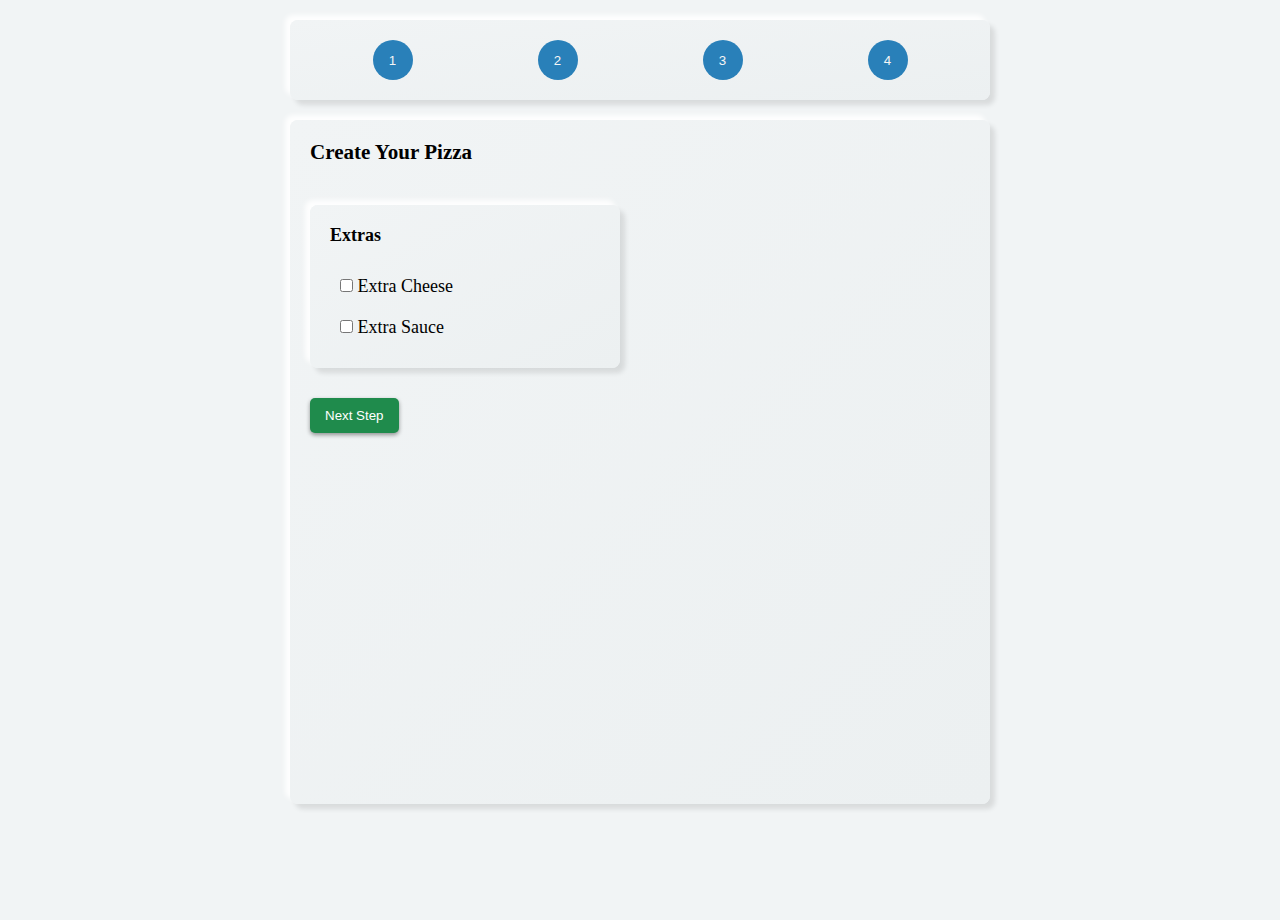
==== index-mithun.html @ 86ea7af2 "new page" ====
<!DOCTYPE html>
<html lang="en">
<head>
    <meta charset="UTF-8">
    <meta name="viewport" content="width=device-width, initial-scale=1.0">
    <title>Document</title>
    <link rel="stylesheet" href="style2.css">
</head>
<body>
    <section class="form-container">
        <div class="form-steps padding-xy-2 margin-y-2 neumorphism">
          <div class="progress-bar">
            <div id="progress-bar__fill-1" class="progress-bar__fill"></div>
          </div>
      
          <button id="step-button-1" class="form-steps__button">1</button>
      
          <button id="step-button-2" class="form-steps__button">2</button>
      
          <button id="step-button-3" class="form-steps__button">3</button>
      
          <button id="step-button-4" class="form-steps__button">4</button>
        </div>
      
        <form id="form" class="stepper-form padding-xy-2 neumorphism">
          <div class="form-section-container">
            <!-- step 1 -->
            <section id="form-step-1" class="form-section">
              <h3 class="form-section__heading">Create Your Pizza</h3>
      
              <div class="toppings-container">
                <div class="toppings margin-y-2 neumorphism">
                  <h4 class="toppings-heading">Extras</h4>
      
                  <div class="form-group">
                    <input type="checkbox" name="extra-cheese" id="extra-cheese">
                    <label for="extra-cheese">Extra Cheese</label>
                  </div>
      
                  <div class="form-group">
                    <input type="checkbox" name="extra-sauce" id="extra-sauce">
                    <label for="extra-sauce">Extra Sauce</label>
                  </div>
                </div>
              </div>
      
              <button class="next-button">Next Step</button>
            </section>
      
            <!-- step 2 -->
            <section id="form-step-2" class="form-section">
              <h3 class="form-section__heading">Delivery Information</h3>
      
              <div class="form-group margin-y-2 neumorphism">
                <label for="full-name">Full Name</label>
                <input type="text" name="full-name" id="full-name" placeholder="please enter your full name...">
              </div>
      
              <div class="form-group margin-y-2 neumorphism">
                <label for="address-1">Address 1</label>
                <input type="text" name="address-1" id="address-1" placeholder="please enter address 1...">
              </div>
      
              <div class="form-group margin-y-2 neumorphism">
                <label for="address-1">Address 2</label>
                <input type="text" name="address-2" id="address-2" placeholder="please enter address 2...">
              </div>
      
              <div class="form-group margin-y-2 neumorphism">
                <label for="city">City</label>
                <input type="text" name="city" id="city" placeholder="please enter your city...">
              </div>
      
              <div class="form-group margin-y-2 neumorphism">
                <label for="zip-code">Zip / Postal Code</label>
                <input type="text" name="zip-code" id="zip-code" placeholder="please enter your zip/postal code...">
              </div>
      
              <button class="prev-button">Previous Step</button>
              <button class="next-button">Next Step</button>
            </section>
      
            <!-- step 3 -->
            <section id="form-step-3" class="form-section">
              <h3 class="form-section__heading">Payment Information</h3>
      
              <div class="form-group margin-y-2 neumorphism">
                <label for="name-on-card">Name On Card</label>
                <input type="text" name="name-on-card" id="name-on-card" placeholder="enter name on card...">
              </div>
      
              <div class="form-group margin-y-2 neumorphism">
                <label for="card-number">Card Number</label>
                <input type="number" name="card-number" id="card-number" placeholder="enter card number...">
              </div>
      
              <div class="form-group margin-y-2 neumorphism">
                <label for="card-security-code">Card Security Code</label>
                <input type="number" name="card-security-code" id="card-security-code" placeholder="enter card security code...">
              </div>
      
              <div class="form-group margin-y-2 neumorphism">
                <label for="expiration-month">Card Expiration Month</label>
                <select name="expiration-month" id="expiration-month">
                  <option value="">Select month...</option>
                  <option value="01">01</option>
                  <option value="02">02</option>
                  <option value="03">03</option>
                  <option value="04">04</option>
                  <option value="05">05</option>
                  <option value="06">06</option>
                  <option value="07">07</option>
                  <option value="08">08</option>
                  <option value="09">09</option>
                  <option value="10">10</option>
                  <option value="11">11</option>
                  <option value="12">12</option>
                </select>
              </div>
      
              <div class="form-group margin-y-2 neumorphism">
                <label for="expiration-year">Card Expiration Year</label>
                <select name="expiration-year" id="expiration-year">
                  <option value="">Select year...</option>
                  <option value="2020">2020</option>
                  <option value="2021">2021</option>
                  <option value="2022">2022</option>
                  <option value="2023">2023</option>
                  <option value="2024">2024</option>
                  <option value="2025">2025</option>
                  <option value="2026">2026</option>
                  <option value="2027">2027</option>
                  <option value="2028">2028</option>
                  <option value="2029">2029</option>
                </select>
              </div>
      
              <button class="prev-button">Previous Step</button>
              <button class="next-button">Next Step</button>
            </section>
      
            <!-- step 4 -->
            <section id="form-step-4" class="form-section">
              <h3 class="form-section__heading">Finalize Your Order</h3>
      
              <div class="form-group margin-y-2 neumorphism">
                <label for="comments">Any additional comments?</label>
                <textarea name="comments" id="comments"></textarea>
              </div>
      
              <button class="prev-button">Previous Step</button>
              <button type="submit" class="submit-button">Submit My Order!</button>
            </section>
          </div>
        </form>
      
    </section>

    <script src="script2.js"></script>
</body>
</html>
---- style2.css ----
html {
    height: 100%;
    font-size: 62.5%;
  }
  
  :root {
    --gray-blue: #2c3e50;
    --dark-blue: #2980b9;
    --green: #27ae60;
    --dark-green: #1f8b4c;
    --light-gray-1: #f1f4f5;
    --light-gray-2: #ecf0f1;
    --silver: #bdc3c7;
  
    --form-transition-time: 500ms;
    --translate-multiplier: 0;
  }
  
  * {
    margin: 0;
    padding: 0;
    box-sizing: border-box;
  }
  
  body {
    height: 100%;
    font-size: 1.8rem;
    background-color: var(--light-gray-1);
  }
  
  input[type="text"],
  input[type="number"],
  select,
  textarea {
    margin: 1rem auto;
    padding: 5px;
    width: 100%;
    display: block;
    border: 1px solid var(--silver);
    border-radius: 5px;
  }
  
  .form-container {
    margin: 0 auto;
    width: 100%;
    max-width: 700px;
  }
  
  .form-steps {
    display: flex;
    justify-content: space-around;
    align-items: center;
  
    background-color: var(--light-gray-1);
    border-radius: 8px;
  }
  
  .form-steps__button {
    position: relative;
    z-index: 10;
    width: 40px;
    height: 40px;
  
    color: whitesmoke;
    background: var(--dark-blue);
    border: none;
    border-radius: 50%;
  
    cursor: pointer;
  }
  
  .form-steps {
    position: relative;
  }
  
  .progress-bar {
    position: absolute;
    top: 50%;
    left: 15%;
    height: 6px;
    width: 70%;
  
    overflow-x: hidden;
    transform: translateY(-50%);
  }
  
  .progress-bar__fill {
    width: 100%;
    height: 100%;
    background-color: var(--silver);
  
    transition: all var(--form-transition-time) ease-out;
    transform: translateX(calc(-100% + calc(100% / 3 * var(--translate-multiplier))));
  }
  
  .stepper-form {
    width: 100%;
    overflow-x: hidden;
  }
  
  .form-section-container {
    width: calc(400% + (4 * 4rem));
    display: flex;
  
    transition: transform var(--form-transition-time);
    transform: translateX(calc(((-100% / 4)) * var(--translate-multiplier)));
  }
  
  .form-section {
    margin-right: 4rem;
    width: calc(100% + 4rem);
  }
  
  .form-section__heading,
  .toppings-heading {
    margin-bottom: 2rem;
    width: 100%;
  }
  
  .toppings-container {
    display: flex;
    flex-wrap: wrap;
    justify-content: space-between;
  }
  
  .toppings {
    flex: 0 1 47%;
    padding: 2rem;
  }
  
  .form-group {
    padding: 1rem;
  }
  
  .next-button,
  .submit-button,
  .prev-button {
    margin: 1rem 1rem 1rem 0;
    padding: 1rem 1.5rem;
  
    color: #fff;
    background: var(--dark-green);
    border: none;
    border-radius: 5px;
    box-shadow: 0 2px 4px rgba(0, 0, 0, .4);
  
    transition: all 300ms;
    cursor: pointer;
  }
  
  .prev-button {
    background: var(--dark-blue);
  }
  
  .next-button:hover,
  .prev-button:hover,
  .submit-button:hover{
    transform: translateY(-4px);
    box-shadow: 0 3px 6px rgba(0, 0, 0, .3);
  }
  
  @media screen and (max-width: 700px) {
    .toppings {
      flex: 1 0 auto;
      padding: 2rem;
    }
  }
  
  /* =============== */
  /* UTILITY CLASSES */
  /* =============== */
  
  .neumorphism {
    background: linear-gradient(to bottom right, var(--light-gray-1), var(--light-gray-2));
    border-radius: 8px;
    box-shadow:
      -5px -5px 5px rgba(255, 255, 255, .9),
      5px 5px 5px rgba(0, 0, 0, .1);
  }
  
  .dark-mode {
    color: var(--light-gray-1);
    background-color: var(--gray-blue);
  }
  
  .neumorphism--dark-mode {
    background-color: var(--gray-blue);
    box-shadow:
      -5px -5px 5px rgba(255, 255, 255, .05),
      5px 5px 5px rgba(0, 0, 0, .1);
  }
  
  .margin-x-2 {
    margin-left: 2rem;
    margin-right: 2rem;
  }
  
  .margin-y-2 {
    margin-top: 2rem;
    margin-bottom: 2rem;
  }
  
  .margin-xy-2 {
    margin: 2rem;
  }
  
  .padding-xy-2 {
    padding: 2rem;
  }
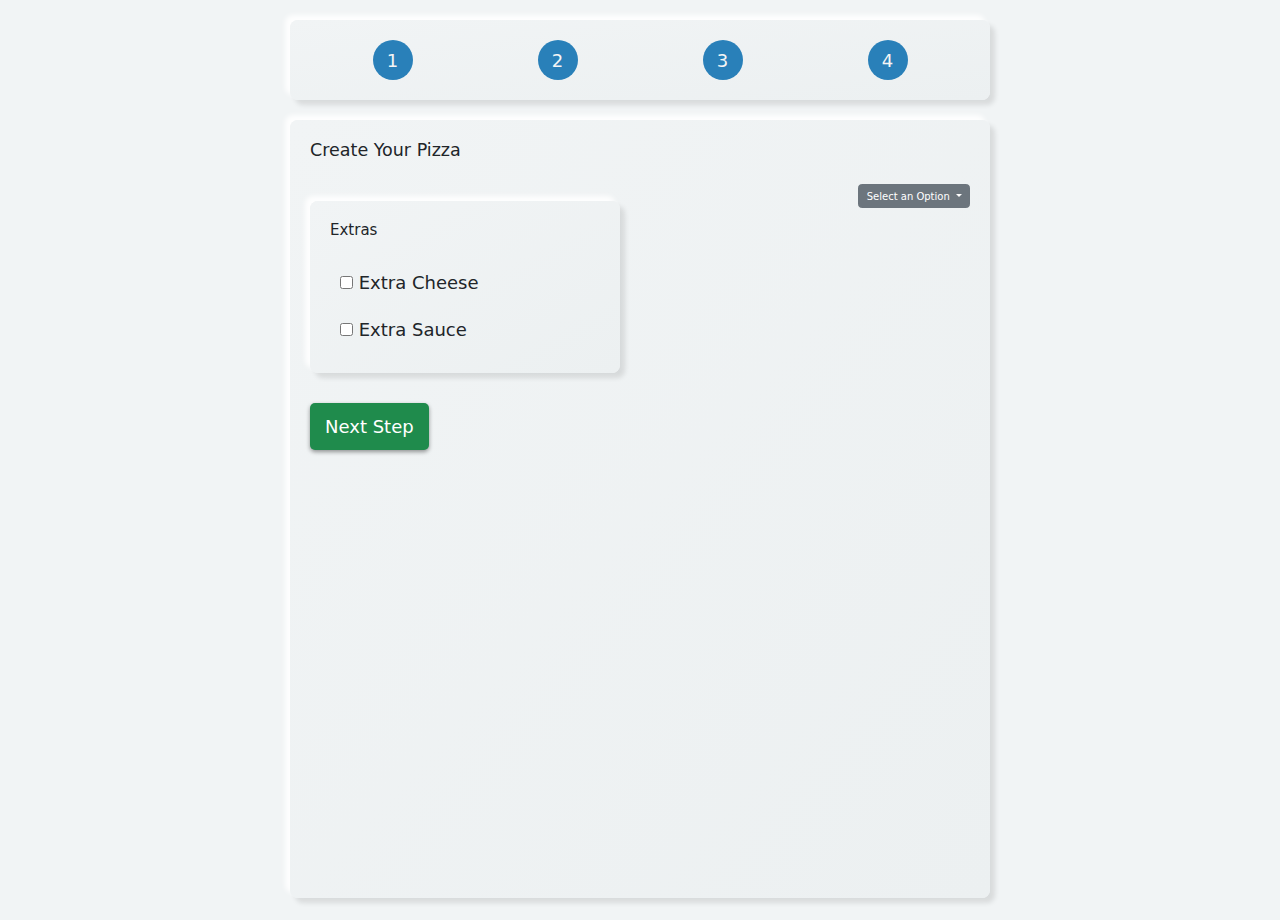
==== commit ccfdd1bd: "Merge branch 'master' of https://github.com/mithunpk/logo_enquiry_project" ====
--- a/index-mithun.html
+++ b/index-mithun.html
@@ -4,6 +4,7 @@
     <meta charset="UTF-8">
     <meta name="viewport" content="width=device-width, initial-scale=1.0">
     <title>Document</title>
+    <link rel="stylesheet" href="https://cdn.jsdelivr.net/npm/bootstrap@5.3.0/dist/css/bootstrap.min.css">
     <link rel="stylesheet" href="style2.css">
 </head>
 <body>
@@ -42,6 +43,37 @@
                     <label for="extra-sauce">Extra Sauce</label>
                   </div>
                 </div>
+
+
+
+                <div class="dropdown">
+                    <button class="btn btn-secondary dropdown-toggle" type="button" id="dropdownMenuButton" data-bs-toggle="dropdown" aria-expanded="false">
+                      Select an Option
+                    </button>
+                    <ul class="dropdown-menu" aria-labelledby="dropdownMenuButton">
+                      <li>
+                        <a class="dropdown-item" href="#">
+                          <img src="images/small/dp_logo1.jpg" alt="Thumbnail 1" class="thumbnail-img">
+                          Option 1
+                        </a>
+                      </li>
+                      <li>
+                        <a class="dropdown-item" href="#">
+                          <img src="images/small/dp_logo2.jpg" alt="Thumbnail 2" class="thumbnail-img">
+                          Option 2
+                        </a>
+                      </li>
+                      <li>
+                        <a class="dropdown-item" href="#">
+                          <img src="images/small/dp_logo2.jpg" alt="Thumbnail 3" class="thumbnail-img">
+                          Option 3
+                        </a>
+                      </li>
+                      <!-- Add more items as needed -->
+                    </ul>
+                  </div>
+
+
               </div>
       
               <button class="next-button">Next Step</button>
@@ -156,6 +188,7 @@
       
     </section>
 
+    <script src="https://cdn.jsdelivr.net/npm/bootstrap@5.3.0/dist/js/bootstrap.bundle.min.js"></script>
     <script src="script2.js"></script>
 </body>
 </html>
